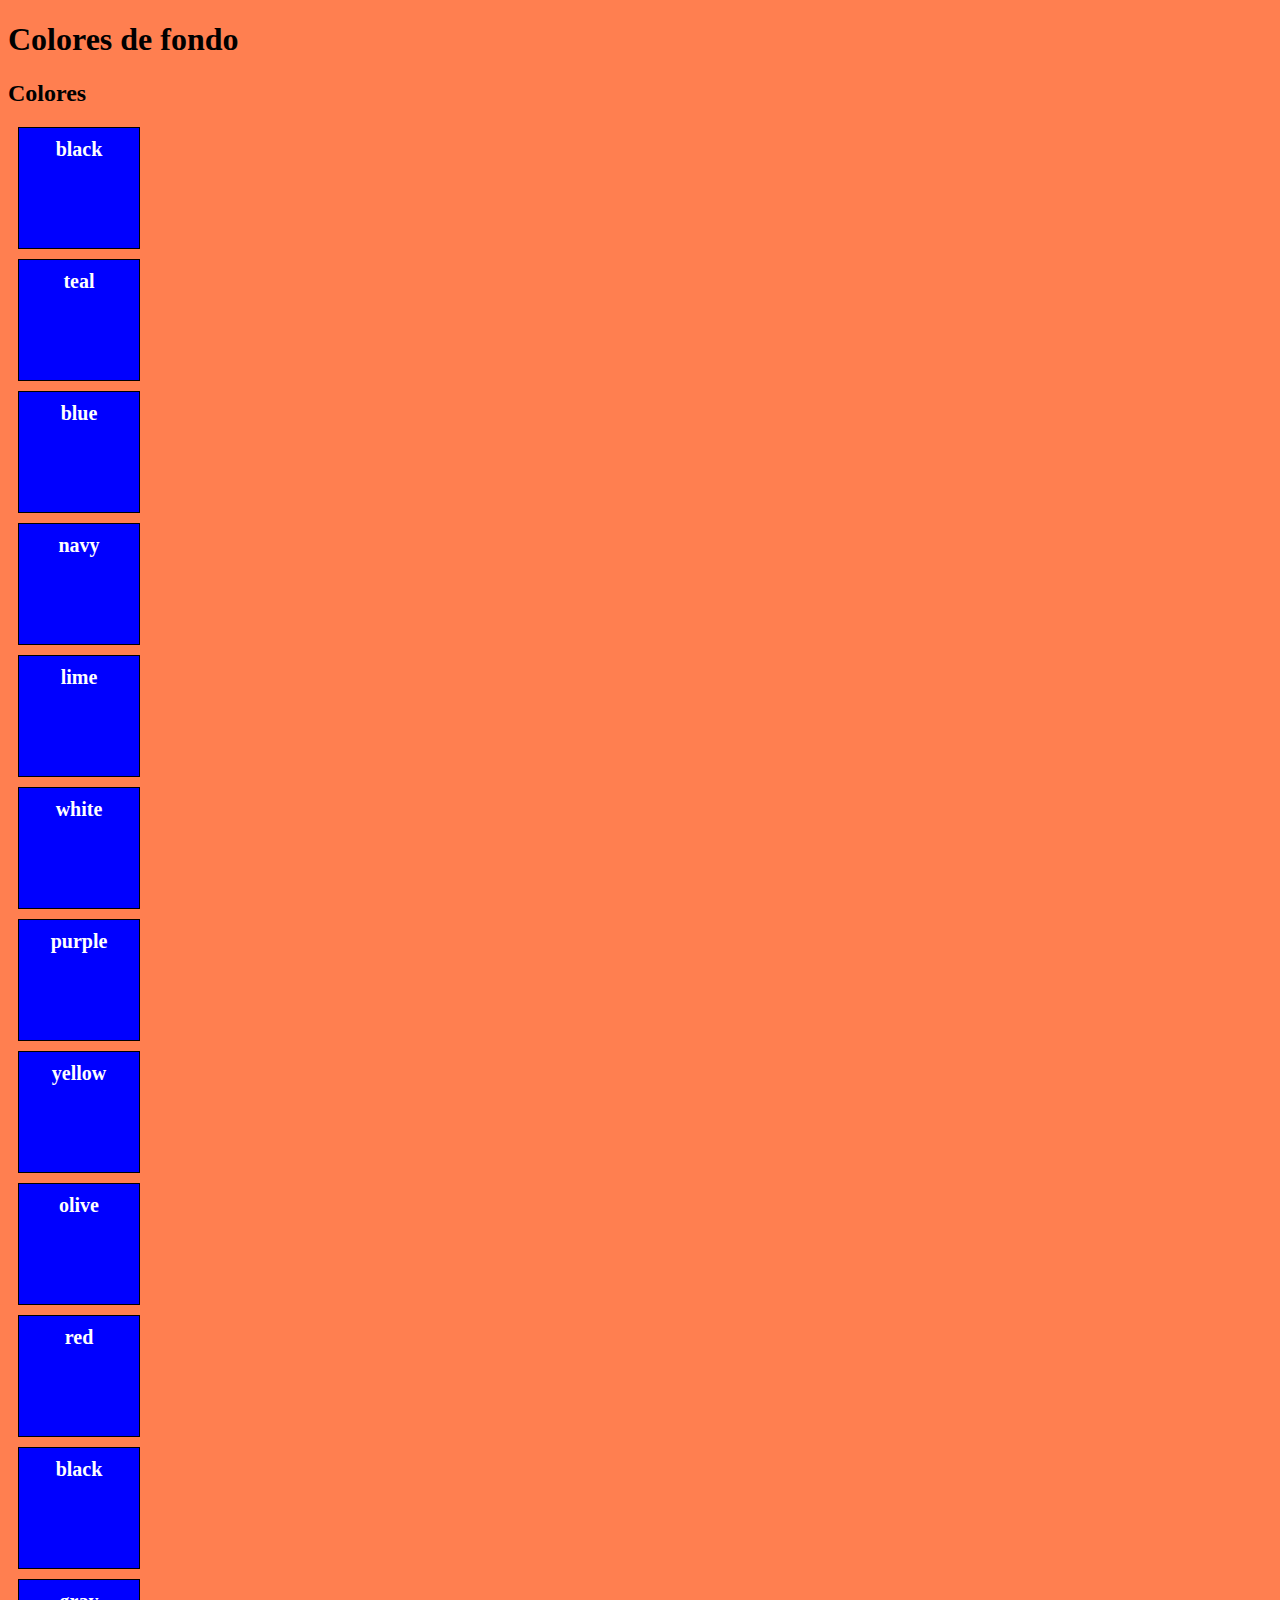
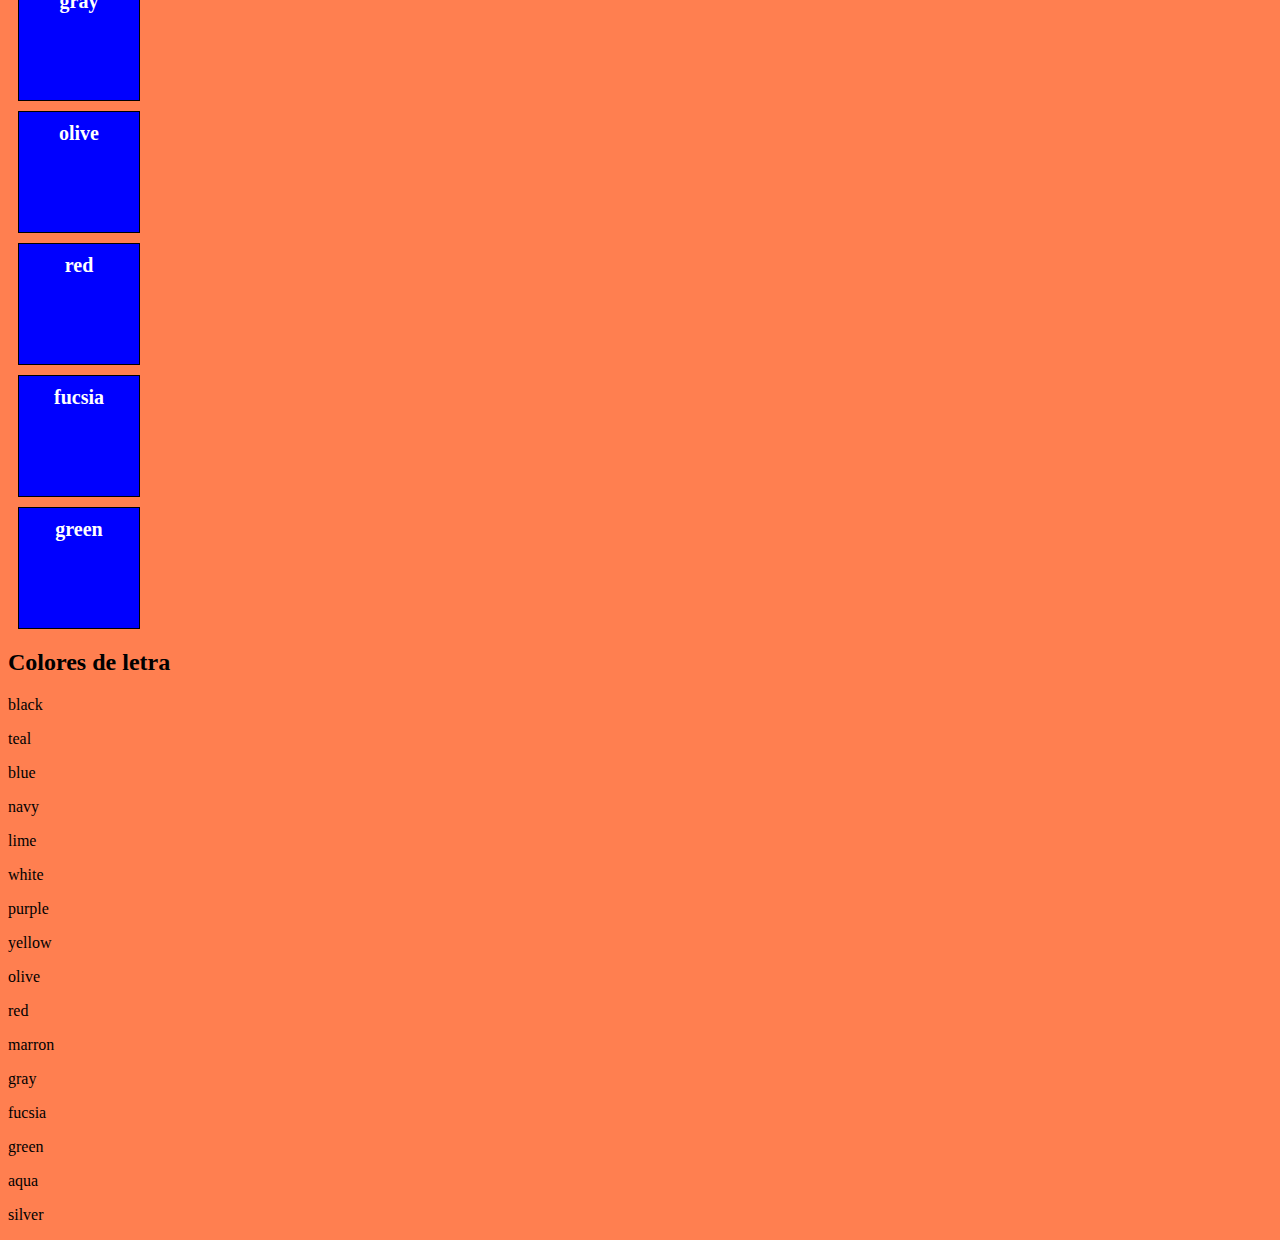
==== parte_2/html/index.html @ bb75a520 "start part 2 grid of colors" ====
<!DOCTYPE html>
<html lang="en">
<head>
    <meta charset="UTF-8">
    <meta name="viewport" content="width=device-width, initial-scale=1.0">
    <title>grilla de colores</title>
    <link rel="stylesheet" href="../style/style.css">
</head>
<body>
    <header>
        <h1>Colores de fondo</h1>

    </header>
    <main>
        <section>
            <h2>Colores</h2>
            <div class="grid-container">
                <div class="grid-item">black</div>
                <div class="grid-item">teal</div>
                <div class="grid-item">blue</div>
                <div class="grid-item">navy</div>
                <div class="grid-item">lime</div>
                <div class="grid-item">white</div>
                <div class="grid-item">purple</div>
                <div class="grid-item">yellow</div>
                <div class="grid-item">olive</div>
                <div class="grid-item">red</div>
                <div class="grid-item">black</div>
                <div class="grid-item">gray</div>
                <div class="grid-item">olive</div>
                <div class="grid-item">red</div>
                <div class="grid-item">fucsia</div>
                <div class="grid-item">green</div>
        
            </div>
        </section>
        <section>
            <h2>Colores de letra</h2>
            <p>black </p>
            <p>teal</p>
            <p>blue </p>
            <p> navy </p>
            <p> lime </p>
            <p>white </p>
            <p> purple </p>
            <p> yellow </p>
            <p> olive </p>  
            <p>red</p> 
            <p> marron </p>
            <p>gray</p>
            <p>fucsia </p>
            <p>green </p>
            <p>aqua</p>
            <p>silver</p>
        </section>
    </main>
</body>
</html>
---- parte_2/style/style.css ----
*{
    background-color: coral;
}
h1{

}
.grid-item{
    width: 100px;
    height: 100px;
    border: 1px solid black;
    margin: 10px;
    padding: 10px;
    text-align: center;
    font-size: 20px;
    font-weight: bold;
    color: white;
    background-color: blue;
    cursor: pointer;
    
}
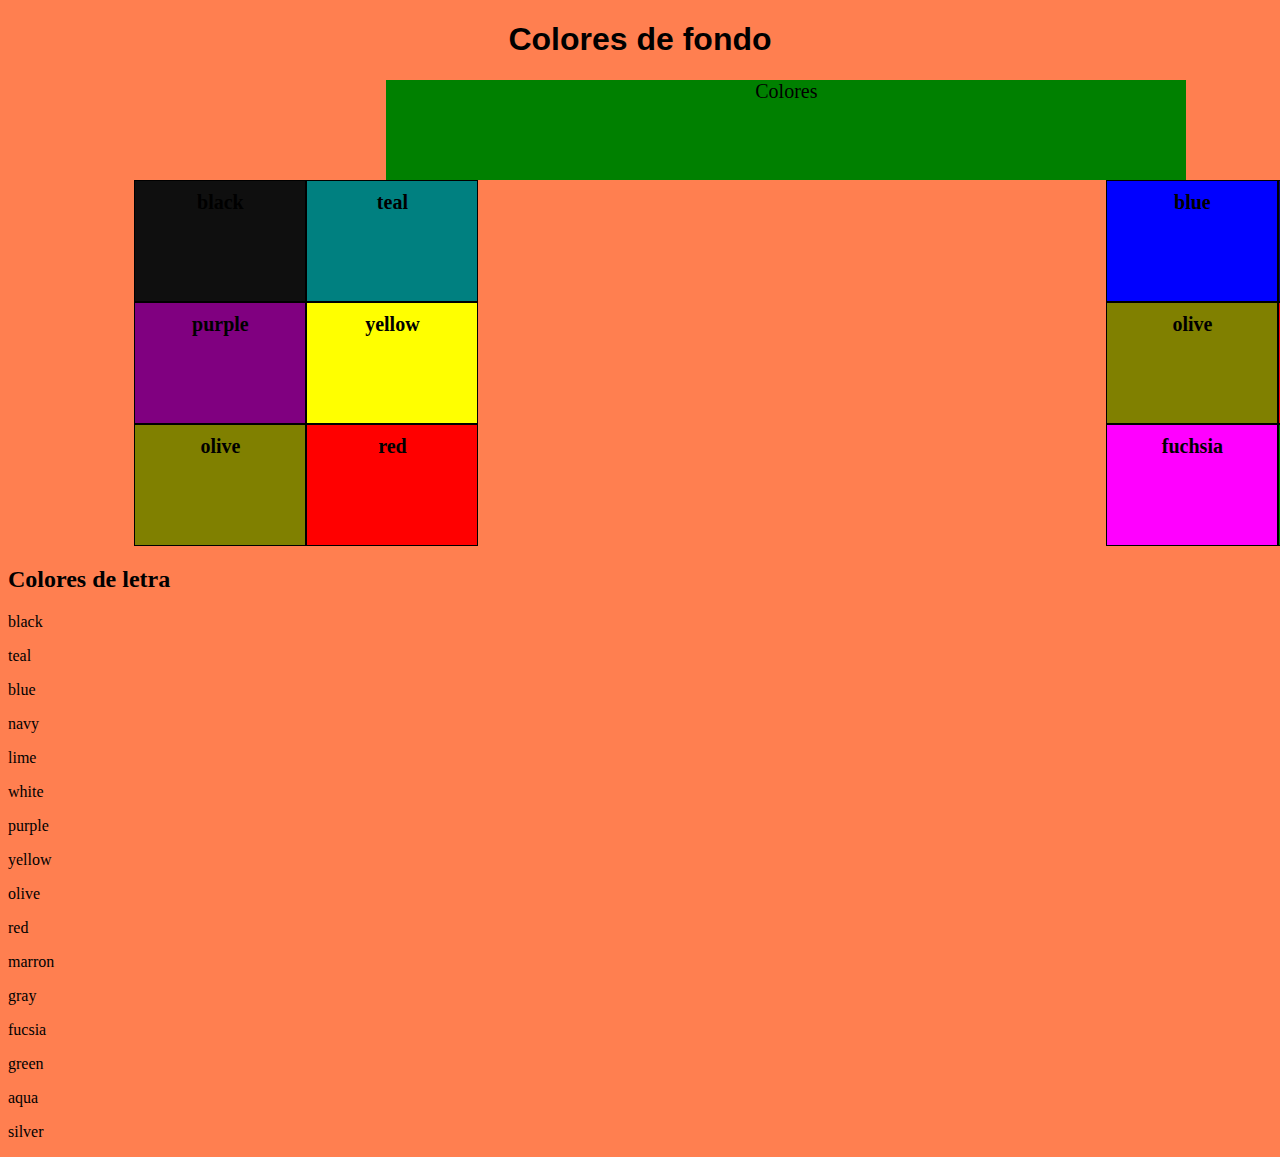
==== commit 61c0d3b6: "grilla con backgroun asignados" ====
--- a/parte_2/html/index.html
+++ b/parte_2/html/index.html
@@ -13,24 +13,25 @@
     </header>
     <main>
         <section>
-            <h2>Colores</h2>
+            
             <div class="grid-container">
-                <div class="grid-item">black</div>
-                <div class="grid-item">teal</div>
-                <div class="grid-item">blue</div>
-                <div class="grid-item">navy</div>
-                <div class="grid-item">lime</div>
-                <div class="grid-item">white</div>
-                <div class="grid-item">purple</div>
-                <div class="grid-item">yellow</div>
-                <div class="grid-item">olive</div>
-                <div class="grid-item">red</div>
-                <div class="grid-item">black</div>
-                <div class="grid-item">gray</div>
-                <div class="grid-item">olive</div>
-                <div class="grid-item">red</div>
-                <div class="grid-item">fucsia</div>
-                <div class="grid-item">green</div>
+                <div class="grid-item">Colores</div>
+                <div class="grid-item1">black</div>
+                <div class="grid-item2">teal</div>
+                <div class="grid-item3">blue</div>
+                <div class="grid-item4">navy</div>
+                <div class="grid-item5">lime</div>
+                <div class="grid-item6">white</div>
+                <div class="grid-item7">purple</div>
+                <div class="grid-item8">yellow</div>
+                <div class="grid-item9">olive</div>
+                <div class="grid-item10">red</div>
+                <div class="grid-item11">black</div>
+                <div class="grid-item12">gray</div>
+                <div class="grid-item13">olive</div>
+                <div class="grid-item14">red</div>
+                <div class="grid-item15">fuchsia</div>
+                <div class="grid-item16">green</div>
         
             </div>
         </section>
--- a/parte_2/style/style.css
+++ b/parte_2/style/style.css
@@ -1,20 +1,263 @@
 *{
     background-color: coral;
 }
-h1{
-
-}
+h1{font-size: xx-large;
+    text-align: center;
+    font-family: Arial, Helvetica, sans-serif;
+    font-weight: bold;
+    
+
+}
+
 .grid-item{
-    width: 100px;
-    height: 100px;
-    border: 1px solid black;
-    margin: 10px;
-    padding: 10px;
-    text-align: center;
-    font-size: 20px;
-    font-weight: bold;
-    color: white;
-    background-color: blue;
-    cursor: pointer;
-    
-}+    width: 800px;
+    height: 100px;
+    background-color: green;
+    grid-column: 2;
+    text-align: center;
+    font-size: 20px;
+    margin-left: 10%;
+
+    grid-row: 1;
+}
+.grid-item1{
+    width: 150px;
+    height: 100px;
+    border: 1px solid black;
+  
+    padding: 10px;
+    text-align: center;
+    font-size: 20px;
+    font-weight: bold;
+    color: black;
+    background-color: rgb(15, 15, 15);
+    cursor: pointer;
+    grid-row: 2;
+ 
+}
+.grid-item2{
+    width: 150px;
+    height: 100px;
+    border: 1px solid black;
+    
+    padding: 10px;
+    text-align: center;
+    font-size: 20px;
+    font-weight: bold;
+    color: black;
+    background-color: teal;
+    cursor: pointer;
+    grid-row: 2;
+}
+.grid-item3{
+    width: 150px;
+    height: 100px;
+    border: 1px solid black;
+    
+    padding: 10px;
+    text-align: center;
+    font-size: 20px;
+    font-weight: bold;
+    color: black;
+    background-color: blue
+    ;
+    cursor: pointer;
+    grid-row: 2;
+}
+.grid-item4{
+    width: 100px;
+    height: 100px;
+    border: 1px solid black;
+   
+    padding: 10px;
+    text-align: center;
+    font-size: 20px;
+    font-weight: bold;
+    color: black;
+    background-color:navy;
+    cursor: pointer;
+    grid-row: 2;
+    
+}
+.grid-item5{
+    width: 150px;
+    height: 100px;
+    border: 1px solid black;
+ 
+    padding: 10px;
+    text-align: center;
+    font-size: 20px;
+    font-weight: bold;
+    color: black;
+    background-color:lime;
+    cursor: pointer;
+    grid-row: 2;
+    
+}
+.grid-item6{
+    width: 100px;
+    height: 100px;
+    border: 1px solid black;
+  
+    padding: 10px;
+    text-align: center;
+    font-size: 20px;
+    font-weight: bold;
+    color: black;
+    background-color:white;
+    cursor: pointer;
+    grid-row: 2;
+    
+}
+.grid-item7{
+    width: 150px;
+    height: 100px;
+    border: 1px solid black;
+   
+    padding: 10px;
+    text-align: center;
+    font-size: 20px;
+    font-weight: bold;
+    color: black;
+    background-color:purple;
+    cursor: pointer;
+    grid-row: 3;
+    
+}
+.grid-item8{
+    width: 150px;
+    height: 100px;
+    border: 1px solid black;
+  
+    padding: 10px;
+    text-align: center;
+    font-size: 20px;
+    font-weight: bold;
+    color: black;
+    background-color:yellow;
+    cursor: pointer;
+    grid-row: 3;
+    
+}
+
+
+.grid-item9{
+    width: 150px;
+    height: 100px;
+    border: 1px solid black;
+    
+    padding: 10px;
+    text-align: center;
+    font-size: 20px;
+    font-weight: bold;
+    color: black;
+    background-color:olive;
+    cursor: pointer;
+    grid-row: 3;
+    
+}
+.grid-item10{
+    width: 100px;
+    height: 100px;
+    border: 1px solid black;
+ 
+    padding: 10px;
+    text-align: center;
+    font-size: 20px;
+    font-weight: bold;
+    color: black;
+    background-color:red;
+    cursor: pointer;
+    grid-row: 3;
+}
+.grid-item11{
+    width: 150px;
+    height: 100px;
+    border: 1px solid black;
+ 
+    padding: 10px;
+    text-align: center;
+    font-size: 20px;
+    font-weight: bold;
+    color: black;
+    background-color:black;
+    cursor: pointer;
+    grid-row: 3;
+    
+}.grid-item12{
+    width: 100px;
+    height: 100px;
+    border: 1px solid black;
+  
+    padding: 10px;
+    text-align: center;
+    font-size: 20px;
+    font-weight: bold;
+    color: black;
+    background-color:gray;
+    cursor: pointer;
+    grid-row: 3;
+    
+}.grid-item13{
+    width: 150px;
+    height: 100px;
+    border: 1px solid black;
+   
+    padding: 10px;
+    text-align: center;
+    font-size: 20px;
+    font-weight: bold;
+    color: black;
+    background-color:olive;
+    cursor: pointer;
+    grid-row: 4;
+    
+}.grid-item14{
+    width: 150px;
+    height: 100px;
+    border: 1px solid black;
+  
+    padding: 10px;
+    text-align: center;
+    font-size: 20px;
+    font-weight: bold;
+    color: black;
+    background-color:red;
+    cursor: pointer;
+    grid-row: 4;
+    
+}.grid-item15{
+    width: 150px;
+    height: 100px;
+    border: 1px solid black;
+   
+    padding: 10px;
+    text-align: center;
+    font-size: 20px;
+    font-weight: bold;
+    color: black;
+    background-color:fuchsia;
+    cursor: pointer;
+    grid-row: 4;
+    
+}.grid-item16{
+    width: 350px;
+    height: 100px;
+    border: 1px solid black;
+   
+    padding: 10px;
+    text-align: center;
+    font-size: 20px;
+    font-weight: bold;
+    color: black;
+    background-color:green;
+    cursor: pointer;
+    grid-row: 4;
+    
+}
+.grid-container{
+    display: grid;
+    grid-template-columns: 1fr 1fr 1fr 1fr 1fr 1fr;
+width: 80%; 
+margin-left: 10%;
+margin-right: 30%;}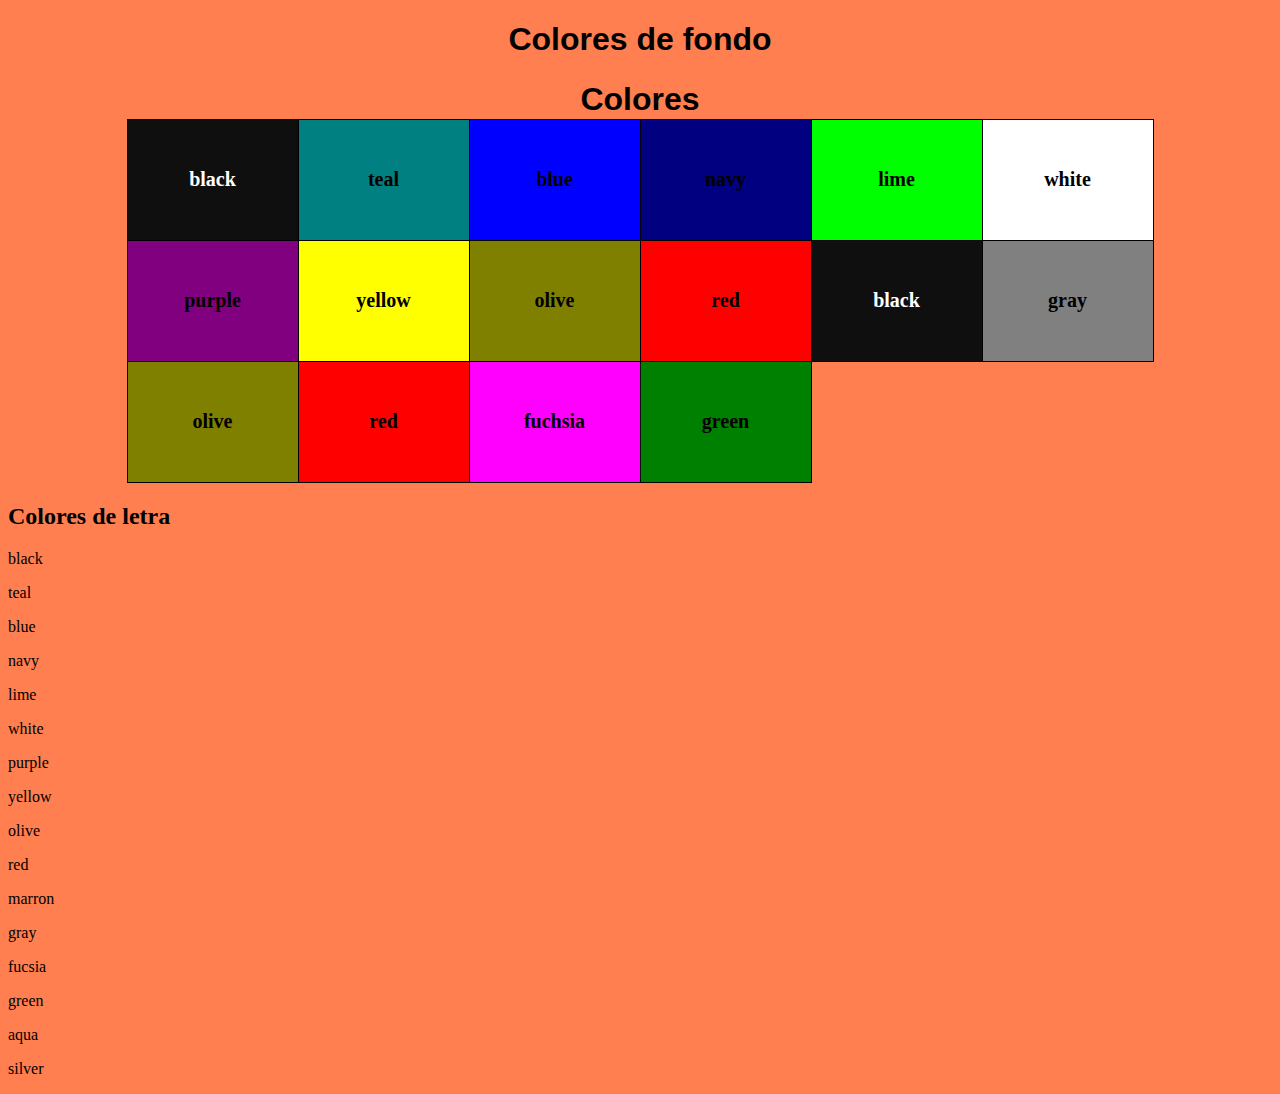
==== commit 6162defe: "reformando" ====
--- a/parte_2/html/index.html
+++ b/parte_2/html/index.html
@@ -13,27 +13,41 @@
     </header>
     <main>
         <section>
-            
-            <div class="grid-container">
-                <div class="grid-item">Colores</div>
-                <div class="grid-item1">black</div>
-                <div class="grid-item2">teal</div>
-                <div class="grid-item3">blue</div>
-                <div class="grid-item4">navy</div>
-                <div class="grid-item5">lime</div>
-                <div class="grid-item6">white</div>
-                <div class="grid-item7">purple</div>
-                <div class="grid-item8">yellow</div>
-                <div class="grid-item9">olive</div>
-                <div class="grid-item10">red</div>
-                <div class="grid-item11">black</div>
-                <div class="grid-item12">gray</div>
-                <div class="grid-item13">olive</div>
-                <div class="grid-item14">red</div>
-                <div class="grid-item15">fuchsia</div>
-                <div class="grid-item16">green</div>
-        
-            </div>
+            <table class="table-container">
+                <thead>
+                  <tr>
+                    <th colspan="6" class="table-header">Colores</th>
+                  </tr>
+                </thead>
+                <tbody>
+                  <tr>
+                    <td class="table-cell black">black</td>
+                    <td class="table-cell teal">teal</td>
+                    <td class="table-cell blue">blue</td>
+                    <td class="table-cell navy">navy</td>
+                    <td class="table-cell lime">lime</td>
+                    <td class="table-cell white">white</td>
+                  </tr>
+                  <tr>
+                    <td class="table-cell purple">purple</td>
+                    <td class="table-cell yellow">yellow</td>
+                    <td class="table-cell olive">olive</td>
+                    <td class="table-cell red">red</td>
+                    <td class="table-cell black">black</td>
+                    <td class="table-cell gray">gray</td>
+                  </tr>
+                  <tr>
+                    <td class="table-cell olive">olive</td>
+                    <td class="table-cell red">red</td>
+                    <td class="table-cell fuchsia">fuchsia</td>
+                    <td class="table-cell green">green</td>
+                    <td></td>
+                    <td></td>
+                  </tr>
+                </tbody>
+              </table>
+              
+              
         </section>
         <section>
             <h2>Colores de letra</h2>
--- a/parte_2/style/style.css
+++ b/parte_2/style/style.css
@@ -8,256 +8,79 @@
     
 
 }
-
-.grid-item{
-    width: 800px;
-    height: 100px;
-    background-color: green;
-    grid-column: 2;
+.table-container {
+    margin: 0 auto;
+    border-collapse: collapse;
+  }
+  
+  .table-header {
+    font-size: xx-large;
     text-align: center;
-    font-size: 20px;
-    margin-left: 10%;
-
-    grid-row: 1;
-}
-.grid-item1{
+    font-family: Arial, Helvetica, sans-serif;
+    font-weight: bold;
+  }
+  
+  .table-cell {
     width: 150px;
     height: 100px;
     border: 1px solid black;
-  
     padding: 10px;
     text-align: center;
     font-size: 20px;
     font-weight: bold;
-    color: black;
+    cursor: pointer;
+  }
+  
+  .black {
     background-color: rgb(15, 15, 15);
-    cursor: pointer;
-    grid-row: 2;
- 
-}
-.grid-item2{
-    width: 150px;
-    height: 100px;
-    border: 1px solid black;
-    
-    padding: 10px;
-    text-align: center;
-    font-size: 20px;
-    font-weight: bold;
-    color: black;
+    color: white;
+  }
+  
+  .teal {
     background-color: teal;
-    cursor: pointer;
-    grid-row: 2;
-}
-.grid-item3{
-    width: 150px;
-    height: 100px;
-    border: 1px solid black;
-    
-    padding: 10px;
-    text-align: center;
-    font-size: 20px;
-    font-weight: bold;
-    color: black;
-    background-color: blue
-    ;
-    cursor: pointer;
-    grid-row: 2;
-}
-.grid-item4{
-    width: 100px;
-    height: 100px;
-    border: 1px solid black;
-   
-    padding: 10px;
-    text-align: center;
-    font-size: 20px;
-    font-weight: bold;
-    color: black;
-    background-color:navy;
-    cursor: pointer;
-    grid-row: 2;
-    
-}
-.grid-item5{
-    width: 150px;
-    height: 100px;
-    border: 1px solid black;
- 
-    padding: 10px;
-    text-align: center;
-    font-size: 20px;
-    font-weight: bold;
-    color: black;
-    background-color:lime;
-    cursor: pointer;
-    grid-row: 2;
-    
-}
-.grid-item6{
-    width: 100px;
-    height: 100px;
-    border: 1px solid black;
+  }
   
-    padding: 10px;
-    text-align: center;
-    font-size: 20px;
-    font-weight: bold;
-    color: black;
-    background-color:white;
-    cursor: pointer;
-    grid-row: 2;
-    
-}
-.grid-item7{
-    width: 150px;
-    height: 100px;
-    border: 1px solid black;
-   
-    padding: 10px;
-    text-align: center;
-    font-size: 20px;
-    font-weight: bold;
-    color: black;
-    background-color:purple;
-    cursor: pointer;
-    grid-row: 3;
-    
-}
-.grid-item8{
-    width: 150px;
-    height: 100px;
-    border: 1px solid black;
+  .blue {
+    background-color: blue;
+  }
   
-    padding: 10px;
-    text-align: center;
-    font-size: 20px;
-    font-weight: bold;
-    color: black;
-    background-color:yellow;
-    cursor: pointer;
-    grid-row: 3;
-    
-}
-
-
-.grid-item9{
-    width: 150px;
-    height: 100px;
-    border: 1px solid black;
-    
-    padding: 10px;
-    text-align: center;
-    font-size: 20px;
-    font-weight: bold;
-    color: black;
-    background-color:olive;
-    cursor: pointer;
-    grid-row: 3;
-    
-}
-.grid-item10{
-    width: 100px;
-    height: 100px;
-    border: 1px solid black;
- 
-    padding: 10px;
-    text-align: center;
-    font-size: 20px;
-    font-weight: bold;
-    color: black;
-    background-color:red;
-    cursor: pointer;
-    grid-row: 3;
-}
-.grid-item11{
-    width: 150px;
-    height: 100px;
-    border: 1px solid black;
- 
-    padding: 10px;
-    text-align: center;
-    font-size: 20px;
-    font-weight: bold;
-    color: black;
-    background-color:black;
-    cursor: pointer;
-    grid-row: 3;
-    
-}.grid-item12{
-    width: 100px;
-    height: 100px;
-    border: 1px solid black;
+  .navy {
+    background-color: navy;
+  }
   
-    padding: 10px;
-    text-align: center;
-    font-size: 20px;
-    font-weight: bold;
-    color: black;
-    background-color:gray;
-    cursor: pointer;
-    grid-row: 3;
-    
-}.grid-item13{
-    width: 150px;
-    height: 100px;
-    border: 1px solid black;
-   
-    padding: 10px;
-    text-align: center;
-    font-size: 20px;
-    font-weight: bold;
-    color: black;
-    background-color:olive;
-    cursor: pointer;
-    grid-row: 4;
-    
-}.grid-item14{
-    width: 150px;
-    height: 100px;
-    border: 1px solid black;
+  .lime {
+    background-color: lime;
+  }
   
-    padding: 10px;
-    text-align: center;
-    font-size: 20px;
-    font-weight: bold;
-    color: black;
-    background-color:red;
-    cursor: pointer;
-    grid-row: 4;
-    
-}.grid-item15{
-    width: 150px;
-    height: 100px;
-    border: 1px solid black;
-   
-    padding: 10px;
-    text-align: center;
-    font-size: 20px;
-    font-weight: bold;
-    color: black;
-    background-color:fuchsia;
-    cursor: pointer;
-    grid-row: 4;
-    
-}.grid-item16{
-    width: 350px;
-    height: 100px;
-    border: 1px solid black;
-   
-    padding: 10px;
-    text-align: center;
-    font-size: 20px;
-    font-weight: bold;
-    color: black;
-    background-color:green;
-    cursor: pointer;
-    grid-row: 4;
-    
-}
-.grid-container{
-    display: grid;
-    grid-template-columns: 1fr 1fr 1fr 1fr 1fr 1fr;
-width: 80%; 
-margin-left: 10%;
-margin-right: 30%;}+  .white {
+    background-color: white;
+  }
+  
+  .purple {
+    background-color: purple;
+  }
+  
+  .yellow {
+    background-color: yellow;
+  }
+  
+  .olive {
+    background-color: olive;
+  }
+  
+  .red {
+    background-color: red;
+  }
+  
+  .gray {
+    background-color: gray;
+  }
+  
+  .fuchsia {
+    background-color: fuchsia;
+  }
+  
+  .green {
+    background-color: green;
+  }
+  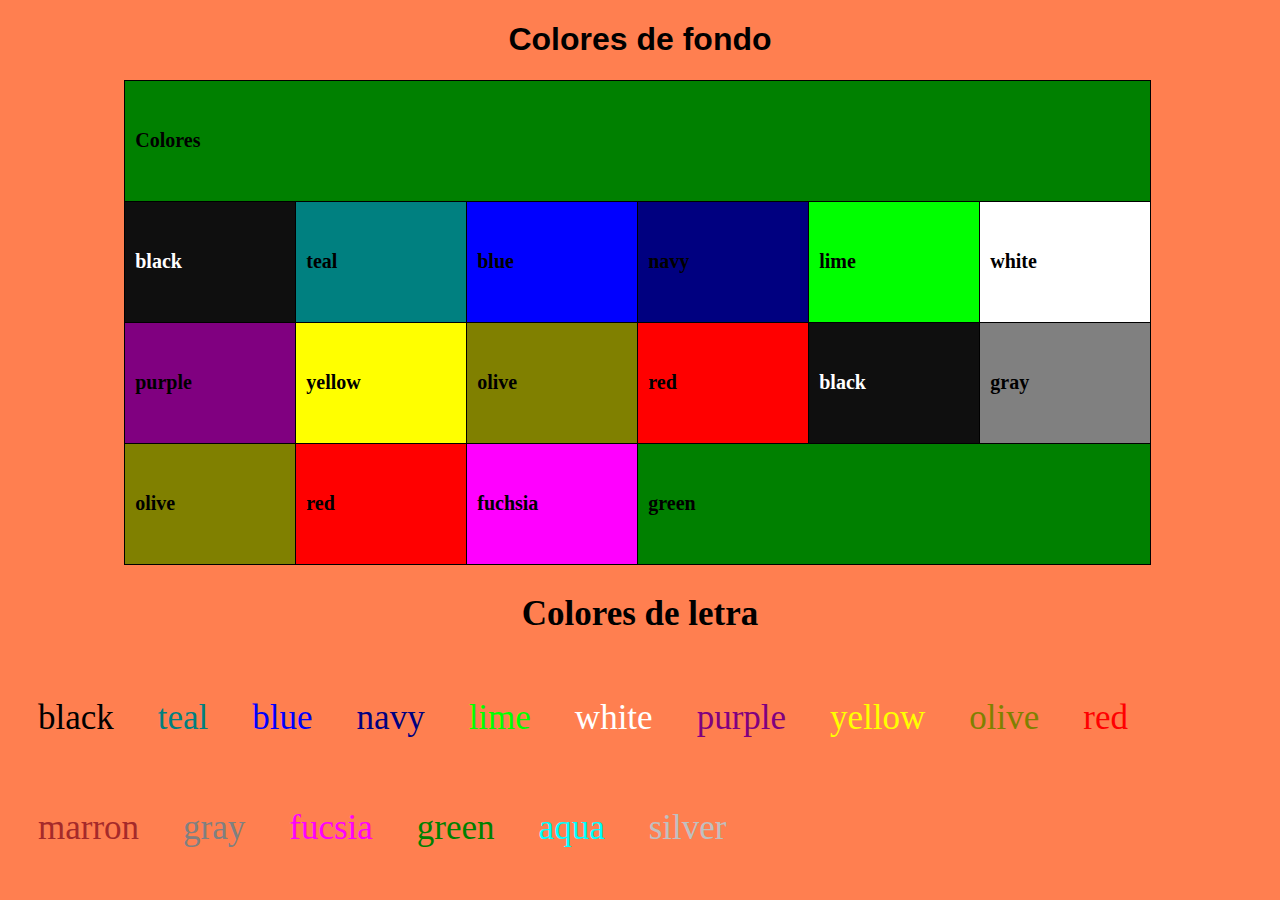
==== commit 397c5338: "finalizado" ====
--- a/parte_2/html/index.html
+++ b/parte_2/html/index.html
@@ -14,13 +14,10 @@
     <main>
         <section>
             <table class="table-container">
-                <thead>
-                  <tr>
-                    <th colspan="6" class="table-header">Colores</th>
-                  </tr>
-                </thead>
+                              <td colspan ="6" class="table-cell green">Colores</td>
                 <tbody>
                   <tr>
+                    
                     <td class="table-cell black">black</td>
                     <td class="table-cell teal">teal</td>
                     <td class="table-cell blue">blue</td>
@@ -40,33 +37,31 @@
                     <td class="table-cell olive">olive</td>
                     <td class="table-cell red">red</td>
                     <td class="table-cell fuchsia">fuchsia</td>
-                    <td class="table-cell green">green</td>
+                    <td colspan="3" class="table-cell green">green</td>
                     <td></td>
                     <td></td>
                   </tr>
                 </tbody>
               </table>
-              
-              
+                           
         </section>
         <section>
             <h2>Colores de letra</h2>
-            <p>black </p>
-            <p>teal</p>
-            <p>blue </p>
-            <p> navy </p>
-            <p> lime </p>
-            <p>white </p>
-            <p> purple </p>
-            <p> yellow </p>
-            <p> olive </p>  
-            <p>red</p> 
-            <p> marron </p>
-            <p>gray</p>
-            <p>fucsia </p>
-            <p>green </p>
-            <p>aqua</p>
-            <p>silver</p>
+            <p class="uno">black </p> <p class="dos">teal</p>
+            <p class="tres">blue </p>
+            <p class="cuatro"> navy </p>
+            <p class="cinco"> lime </p>
+            <p class="seis">white </p>
+            <p class=" siete"> purple </p>
+            <p class="ocho"> yellow </p>
+            <p class=" nueve"> olive </p>  
+            <p class="diez">red</p> 
+            <p class="once"> marron </p>
+            <p class="doce">gray</p>
+            <p class="trece">fucsia </p>
+            <p class="catorce">green </p>
+            <p class="quince">aqua</p>
+            <p class="dieciseis">silver</p>
         </section>
     </main>
 </body>
--- a/parte_2/style/style.css
+++ b/parte_2/style/style.css
@@ -5,7 +5,7 @@
     text-align: center;
     font-family: Arial, Helvetica, sans-serif;
     font-weight: bold;
-    
+
 
 }
 .table-container {
@@ -25,7 +25,7 @@
     height: 100px;
     border: 1px solid black;
     padding: 10px;
-    text-align: center;
+    text-align: left;
     font-size: 20px;
     font-weight: bold;
     cursor: pointer;
@@ -83,4 +83,77 @@
   .green {
     background-color: green;
   }
-  +  h2{
+    font-size: 35px;
+    text-align: center;
+  }
+  p {
+    display: inline-block;
+    margin-right: 10px; 
+    font-size: 35px;
+    padding-left: 30px;
+  }
+  
+ .uno{
+    color:black }
+
+ .dos {
+        color: teal;
+      }
+      
+.tres {
+        color: blue;
+      }
+      
+      .cuatro {
+        color: navy;
+      }
+      
+      .cinco {
+        color: lime;
+      }
+      
+      .seis {
+        color: white;
+      }
+      
+      .siete {
+        color: purple;
+      }
+      
+      .ocho {
+        color: yellow;
+      }
+      
+      .nueve {
+        color: olive;
+      }
+      
+      .diez {
+        color: red;
+      }
+      
+      .once {
+        color: brown;
+      }
+      
+      .doce {
+        color: gray;
+      }
+      
+      .trece {
+        color: fuchsia;
+      }
+      
+      .catorce {
+        color: green;
+      }
+      
+      .quince {
+        color: aqua;
+      }
+      
+      .dieciseis {
+        color: silver;
+      }
+      